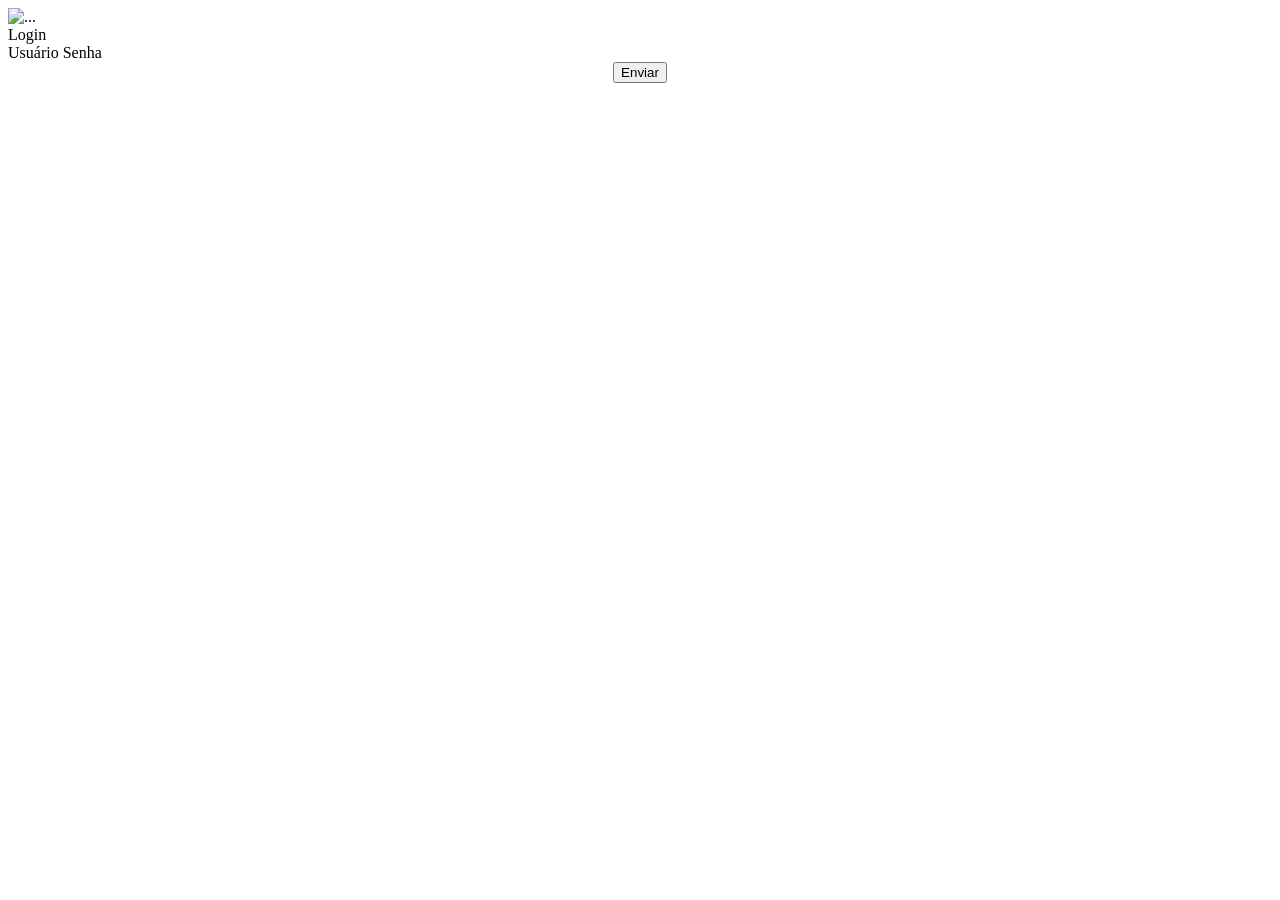
==== bootstrap.html @ c2b44191 "Aula 21/09" ====
<!DOCTYPE html>
<html lang="pt-br">
<head>
    <meta charset="UTF-8">
    <title> Bootstrap </title>
    <link rel="stylesheet" href="https://cdn.jsdelivr.net/npm/bootstrap@5.3.1/dist/css/bootstrap.rtl.min.css" integrity="sha384-PRrgQVJ8NNHGieOA1grGdCTIt4h21CzJs6SnWH4YMQ6G5F5+IEzOHz67L4SQaF0o" crossorigin="anonymous">
</head>
<body>
    <div>
        <center>
    
        </center>
    </div>

    <div class="container">
        <div class="row justify-content-center">
            <div class="col-md-6">
                <div class="card">
                    <img src="C:\Users\Pedro Henrique\Downloads\android.jfif" class="card-img-top" alt="...">
                    <div class="card-header">Login</div>
                    <div class="card-body">
                        <form action="/login" method="post">
                            <div class="mb-3">
                                <label for="username" class="form-label">Usuário</label>
                                <label for="text" class="form-control" id="username" name="password" required>Senha</label>
                            </div>
                    </div>
                </div>
            </div>
        </div>
    </div>
            <div class="justify-content-center">
                <center>
                    <button type="button" class="btn btn-primary">Enviar</button>
                </center>
            </div>
</body>
</html>
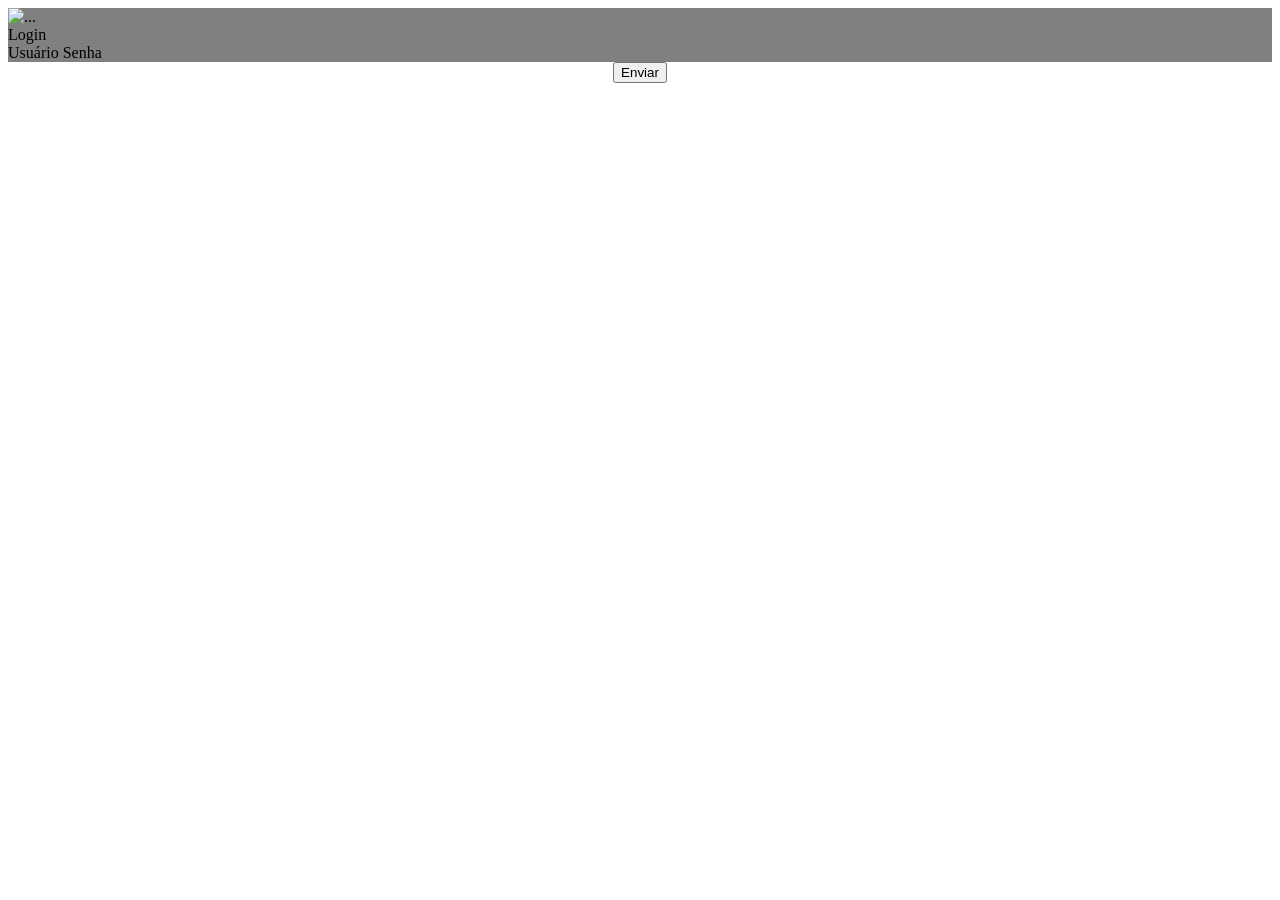
==== commit b7890684: "Atualização" ====
--- a/bootstrap.html
+++ b/bootstrap.html
@@ -12,7 +12,7 @@
         </center>
     </div>
 
-    <div class="container">
+    <div class="container" style="background-color: gray;">
         <div class="row justify-content-center">
             <div class="col-md-6">
                 <div class="card">
@@ -31,7 +31,7 @@
     </div>
             <div class="justify-content-center">
                 <center>
-                    <button type="button" class="btn btn-primary">Enviar</button>
+                    <button type="button" class="btn btn-light">Enviar</button>
                 </center>
             </div>
 </body>
